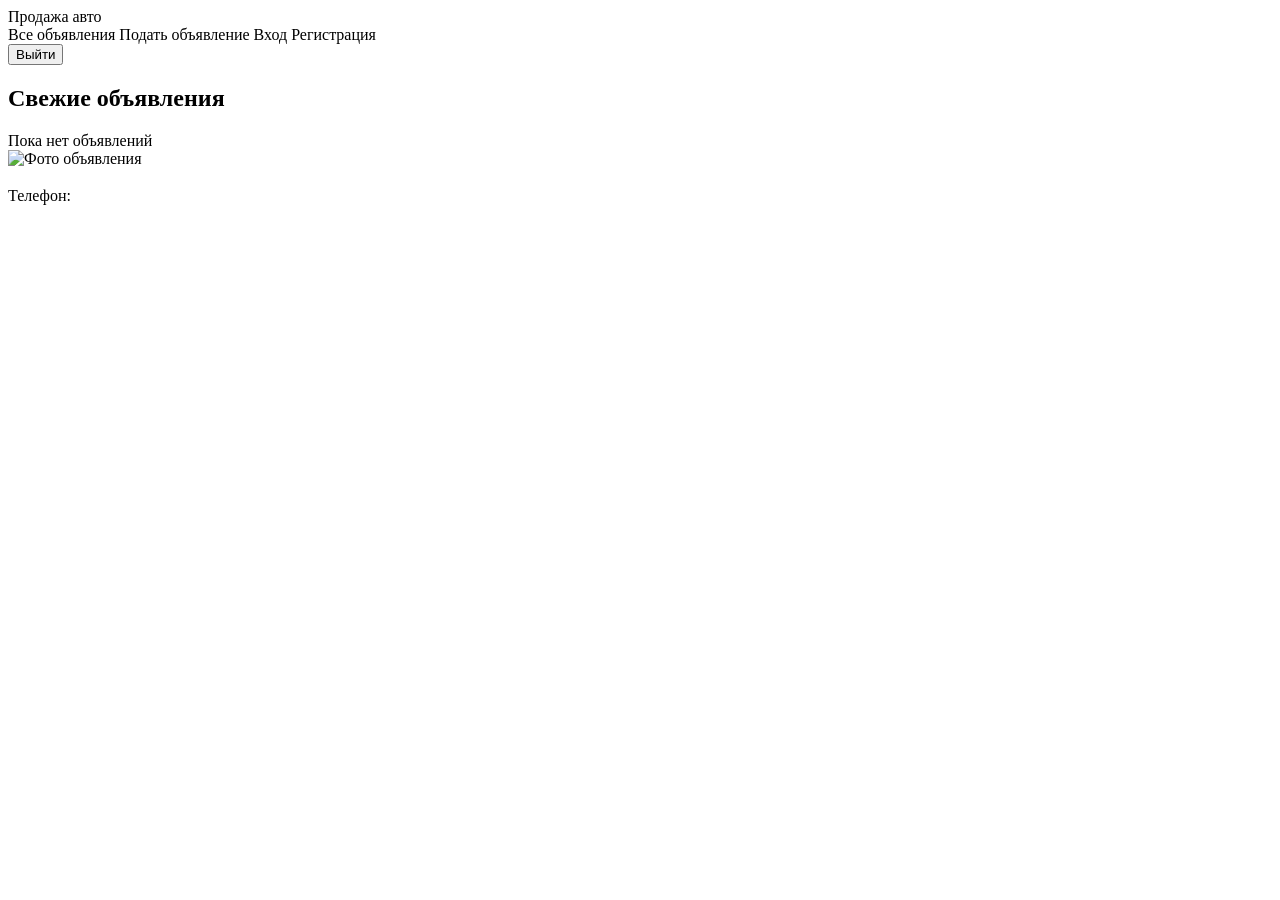
==== src/main/resources/templates/index.html @ b3909aad "Initial commit" ====
<!DOCTYPE html>
<html xmlns:th="http://www.thymeleaf.org" xmlns:sec="http://www.thymeleaf.org/extras/spring-security">
<head>
    <meta charset="UTF-8">
    <meta name="viewport" content="width=device-width, initial-scale=1.0">
    <title>Главная</title>
    <link rel="stylesheet" th:href="@{/css/app.css}">
</head>
<body>
<header class="topbar">
    <div class="topbar-inner">
        <a class="brand" th:href="@{/}">Продажа авто</a>
        <nav class="nav">
            <a th:href="@{/ads}">Все объявления</a>
            <a th:href="@{/ads/create}">Подать объявление</a>
            <span sec:authorize="isAnonymous()">
                <a th:href="@{/auth/login}">Вход</a>
                <a th:href="@{/auth/register}">Регистрация</a>
            </span>
            <span sec:authorize="isAuthenticated()">
                <a th:if="${currentUser != null}"
                   th:href="@{/users/{id}(id=${currentUser.id})}"
                   th:text="${currentUser.firstName}">
                </a>
            </span>
            <form sec:authorize="isAuthenticated()" th:action="@{/auth/logout}" method="post">
                <button class="btn btn-muted" type="submit">Выйти</button>
            </form>
        </nav>
    </div>
</header>

<main class="container">
    <section class="panel">
        <h1 class="page-title">Свежие объявления</h1>
        <div class="empty" th:if="${#lists.isEmpty(ads)}">
            Пока нет объявлений
        </div>
        <div class="cards" th:unless="${#lists.isEmpty(ads)}">
            <article class="card" th:each="ad : ${ads}">
                <div class="card-media" th:if="${ad.mainImage != null}">
                    <img class="js-image-modal" th:src="@{${ad.mainImage}}" alt="Фото объявления">
                </div>
                <div class="card-media" th:unless="${ad.mainImage != null}"></div>
                <div class="card-body">
                    <h3 class="card-title">
                        <a th:href="@{/ads/{id}(id=${ad.id})}" th:text="${ad.title}"></a>
                    </h3>
                    <p class="price" th:text="'$' + ${ad.price}"></p>
                    <p class="meta" th:text="${ad.city}"></p>
                    <p class="meta" th:if="${ad.author != null and ad.author.phone != null and !#strings.isEmpty(ad.author.phone)}">
                        Телефон: <span th:text="${ad.author.phone}"></span>
                    </p>
                </div>
            </article>
        </div>
    </section>
</main>
<script th:src="@{/js/image-modal.js}"></script>
</body>
</html>
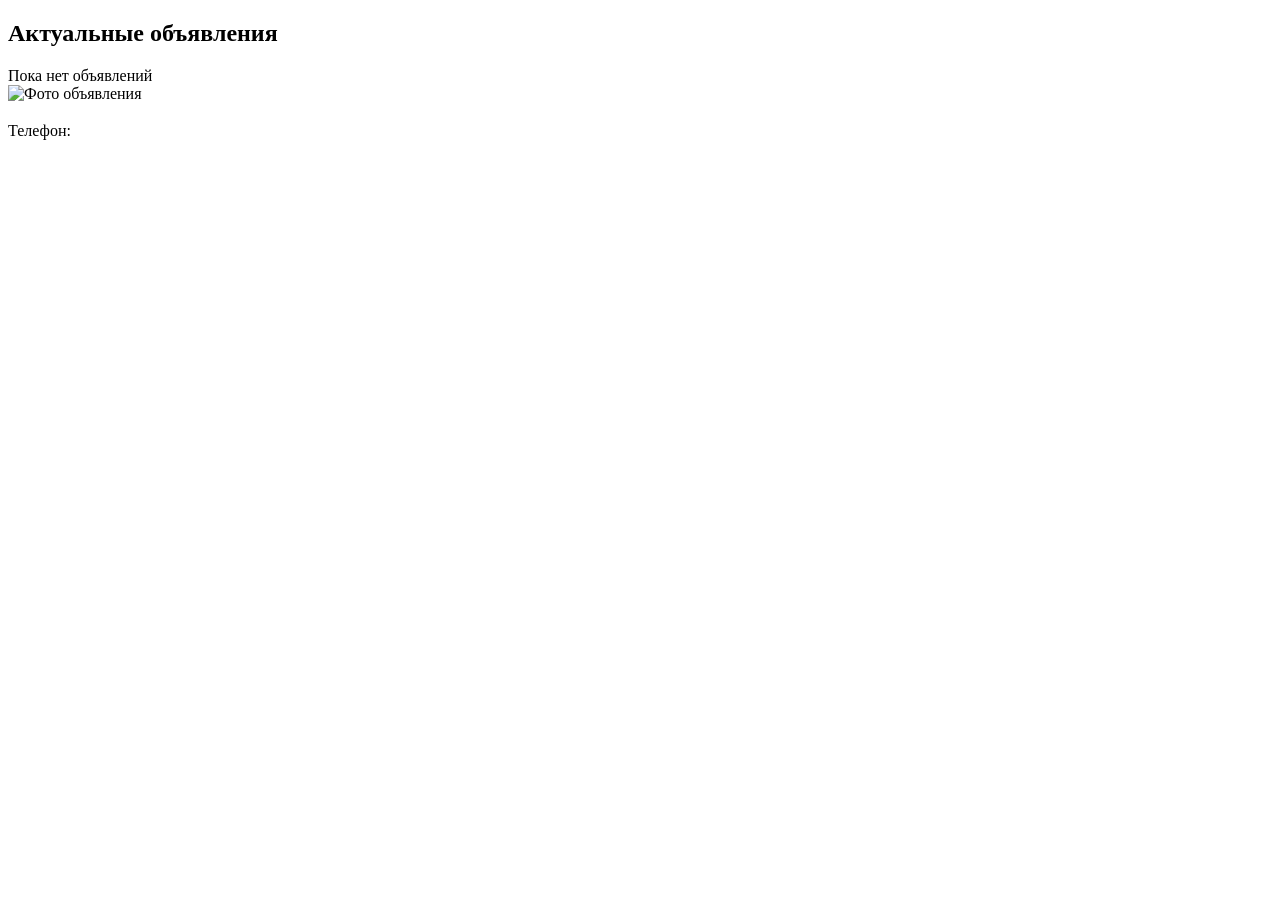
==== commit abaef83a: "Refactor security, services, and shared navigation header" ====
--- a/src/main/resources/templates/index.html
+++ b/src/main/resources/templates/index.html
@@ -7,32 +7,11 @@
     <link rel="stylesheet" th:href="@{/css/app.css}">
 </head>
 <body>
-<header class="topbar">
-    <div class="topbar-inner">
-        <a class="brand" th:href="@{/}">Продажа авто</a>
-        <nav class="nav">
-            <a th:href="@{/ads}">Все объявления</a>
-            <a th:href="@{/ads/create}">Подать объявление</a>
-            <span sec:authorize="isAnonymous()">
-                <a th:href="@{/auth/login}">Вход</a>
-                <a th:href="@{/auth/register}">Регистрация</a>
-            </span>
-            <span sec:authorize="isAuthenticated()">
-                <a th:if="${currentUser != null}"
-                   th:href="@{/users/{id}(id=${currentUser.id})}"
-                   th:text="${currentUser.firstName}">
-                </a>
-            </span>
-            <form sec:authorize="isAuthenticated()" th:action="@{/auth/logout}" method="post">
-                <button class="btn btn-muted" type="submit">Выйти</button>
-            </form>
-        </nav>
-    </div>
-</header>
+<header th:replace="~{fragments/header :: header}"></header>
 
 <main class="container">
     <section class="panel">
-        <h1 class="page-title">Свежие объявления</h1>
+        <h1 class="page-title">Актуальные объявления</h1>
         <div class="empty" th:if="${#lists.isEmpty(ads)}">
             Пока нет объявлений
         </div>
